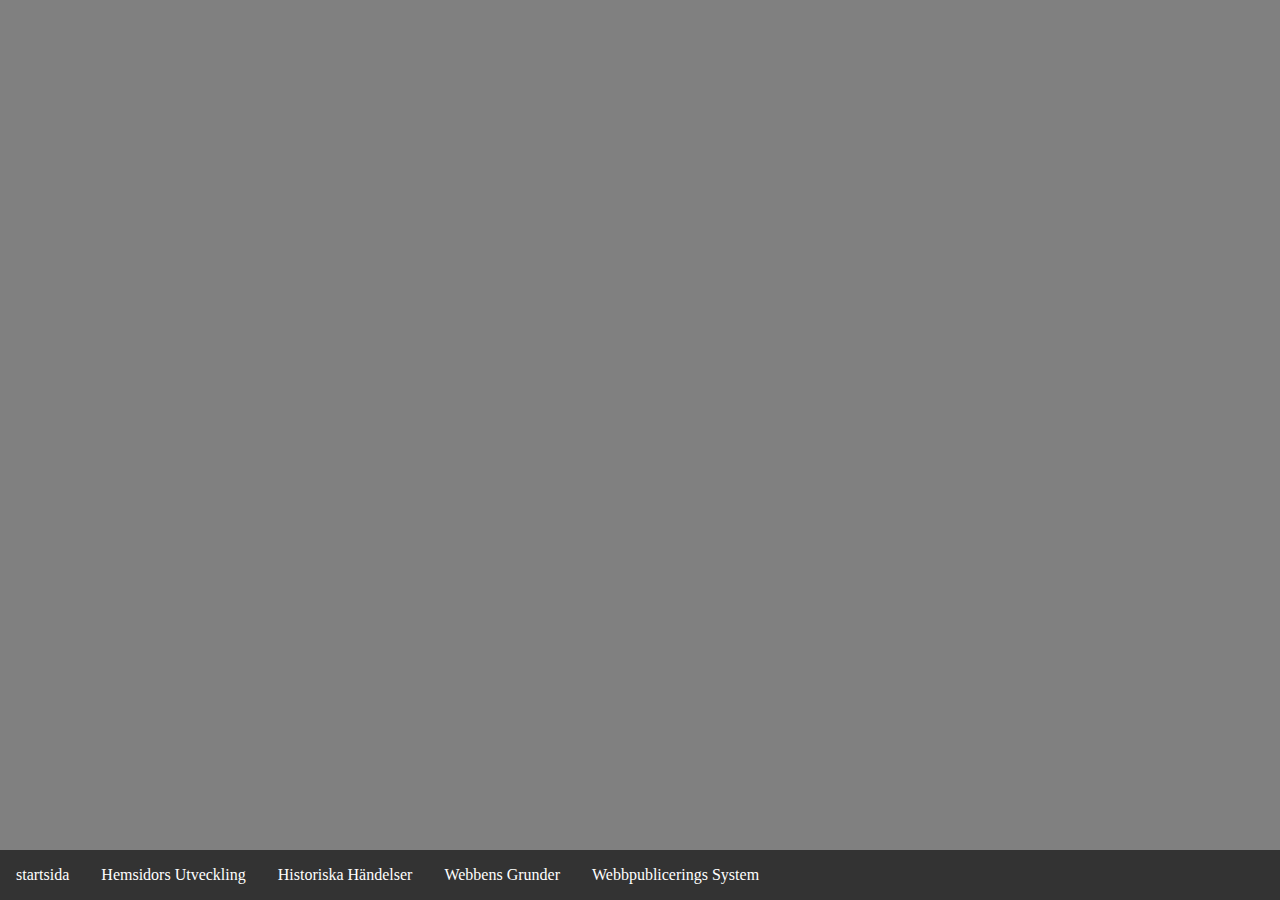
==== view/Hemsidors_Utveckling.html @ 05825dac "Done Historiska Händelser" ====
<!DOCTYPE html>
<html lang="en">
  <head>
    <title>Projekt: Webbhistoria</title>
    <meta charset="utf-8">
    <meta http-equiv="X-UA-Compatible" content="IE=edge">
    <meta name="viewport" content="width=device-width, initial-scale=1">
    
    <link rel="stylesheet" href="/style.css">

  </head>  
  <body>
    <ui class="nav_bar--horizontal">
        <li>
          <a href="/index.html">startsida</a>
          </li>
          <li>
            <a href="/view/Hemsidors_Utveckling.html">Hemsidors Utveckling</a>
            </li>
            <li>
              <a href="/view/Historiska_Händelser.html">Historiska Händelser</a>
              </li>
              <li>
                <a href="/view/Webbens_Grunder.html">Webbens Grunder</a>
                </li>
                <li>
                  <a href="/view/Webbpublicerings_System.html">Webbpublicerings System</a>
                  </li>
        </ui>
  </body>
  <script src="js/script.js"></script>
</html>
---- style.css ----
ul {
  list-style-type: none;
  margin: 0;
  padding: 0;
  width: 25%;
  background-color: #f121f9;
  height: 100;
  position: fixed;
  overflow: auto;
}
.nav_bar--horizontal {
  list-style-type: none;
  margin: 0;
  padding: 0;
  overflow: hidden;
  background-color: #333;
  position: fixed;
  bottom: 0;
  left: 0;
  width: 100%;
}

.nav_bar--horizontal a {
  display: block;
  color: white;
  text-align: center;
  padding: 16px 16px;
  text-decoration: none;
}

.nav_bar--horizontal li {
  float: left;
}
body {
  background-color: grey;
}

.container {
  background-color: whitesmoke;
  margin-left: 256px;
  margin-right: 256px;
  bottom: 0;
  height: 96vh;
}
.HelaSidan {
  display: grid;
  grid-template-columns: 70% 30%;
}
.HelaSidan img {
  width: 100%;
}
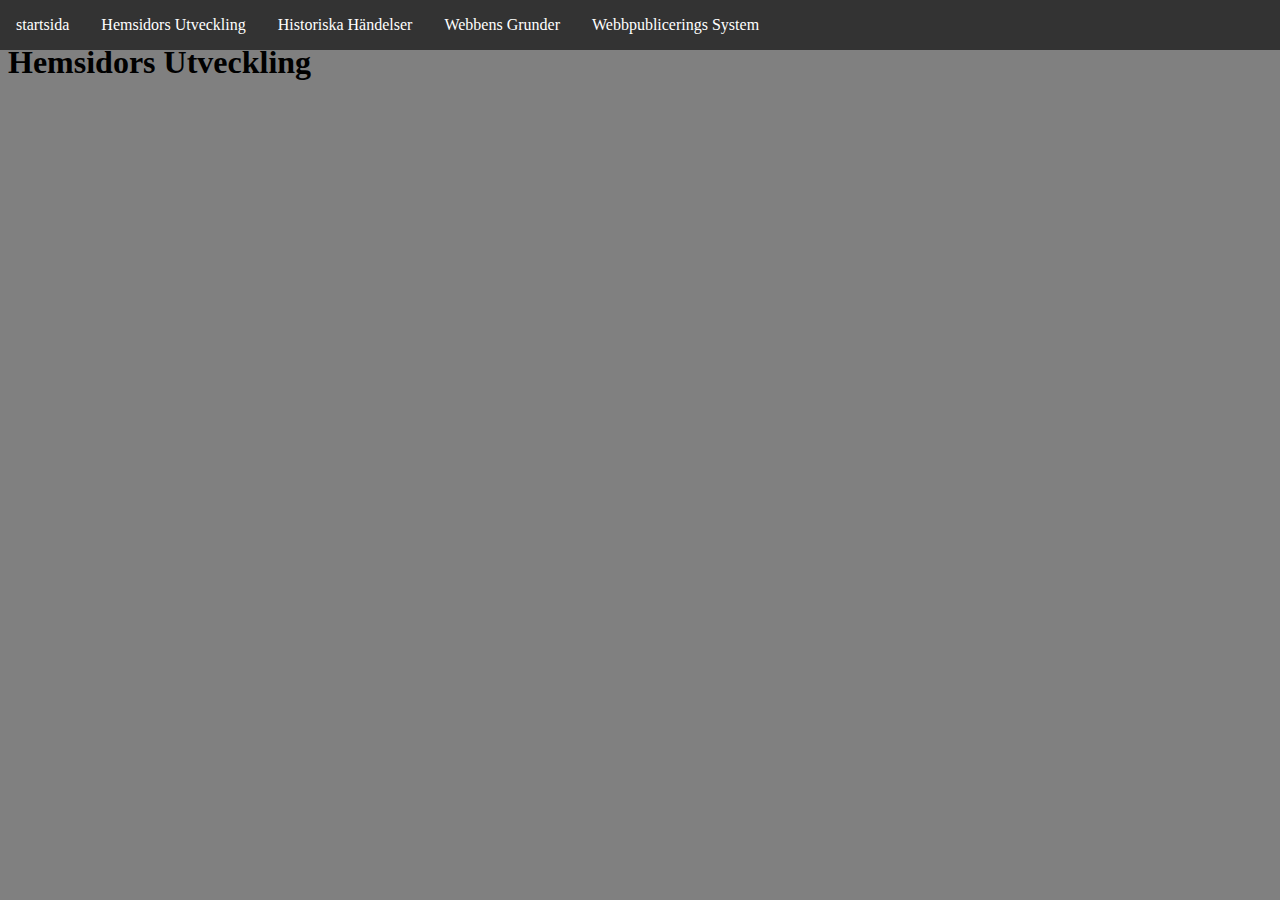
==== commit 36527108: "Allt utom hemsidors utveckling kvar" ====
--- a/view/Hemsidors_Utveckling.html
+++ b/view/Hemsidors_Utveckling.html
@@ -2,31 +2,31 @@
 <html lang="en">
   <head>
     <title>Projekt: Webbhistoria</title>
-    <meta charset="utf-8">
-    <meta http-equiv="X-UA-Compatible" content="IE=edge">
-    <meta name="viewport" content="width=device-width, initial-scale=1">
-    
-    <link rel="stylesheet" href="/style.css">
+    <meta charset="utf-8" />
+    <meta http-equiv="X-UA-Compatible" content="IE=edge" />
+    <meta name="viewport" content="width=device-width, initial-scale=1" />
 
-  </head>  
+    <link rel="stylesheet" href="/style.css" />
+  </head>
   <body>
     <ui class="nav_bar--horizontal">
-        <li>
-          <a href="/index.html">startsida</a>
-          </li>
-          <li>
-            <a href="/view/Hemsidors_Utveckling.html">Hemsidors Utveckling</a>
-            </li>
-            <li>
-              <a href="/view/Historiska_Händelser.html">Historiska Händelser</a>
-              </li>
-              <li>
-                <a href="/view/Webbens_Grunder.html">Webbens Grunder</a>
-                </li>
-                <li>
-                  <a href="/view/Webbpublicerings_System.html">Webbpublicerings System</a>
-                  </li>
-        </ui>
+      <li>
+        <a href="/index.html">startsida</a>
+      </li>
+      <li>
+        <a href="/view/Hemsidors_Utveckling.html">Hemsidors Utveckling</a>
+      </li>
+      <li>
+        <a href="/view/Historiska_Händelser.html">Historiska Händelser</a>
+      </li>
+      <li>
+        <a href="/view/Webbens_Grunder.html">Webbens Grunder</a>
+      </li>
+      <li>
+        <a href="/view/Webbpublicerings_System.html">Webbpublicerings System</a>
+      </li>
+    </ui>
+    <h1 class="TopSpacer">Hemsidors Utveckling</h1>
   </body>
   <script src="js/script.js"></script>
-</html>+</html>
--- a/style.css
+++ b/style.css
@@ -15,7 +15,7 @@
   overflow: hidden;
   background-color: #333;
   position: fixed;
-  bottom: 0;
+  top: 0;
   left: 0;
   width: 100%;
 }
@@ -49,3 +49,10 @@
 .HelaSidan img {
   width: 100%;
 }
+.wikicopia {
+  display: grid;
+  grid-template-columns: 50% 50%;
+}
+.TopSpacer {
+  margin-top: 3.5%;
+}
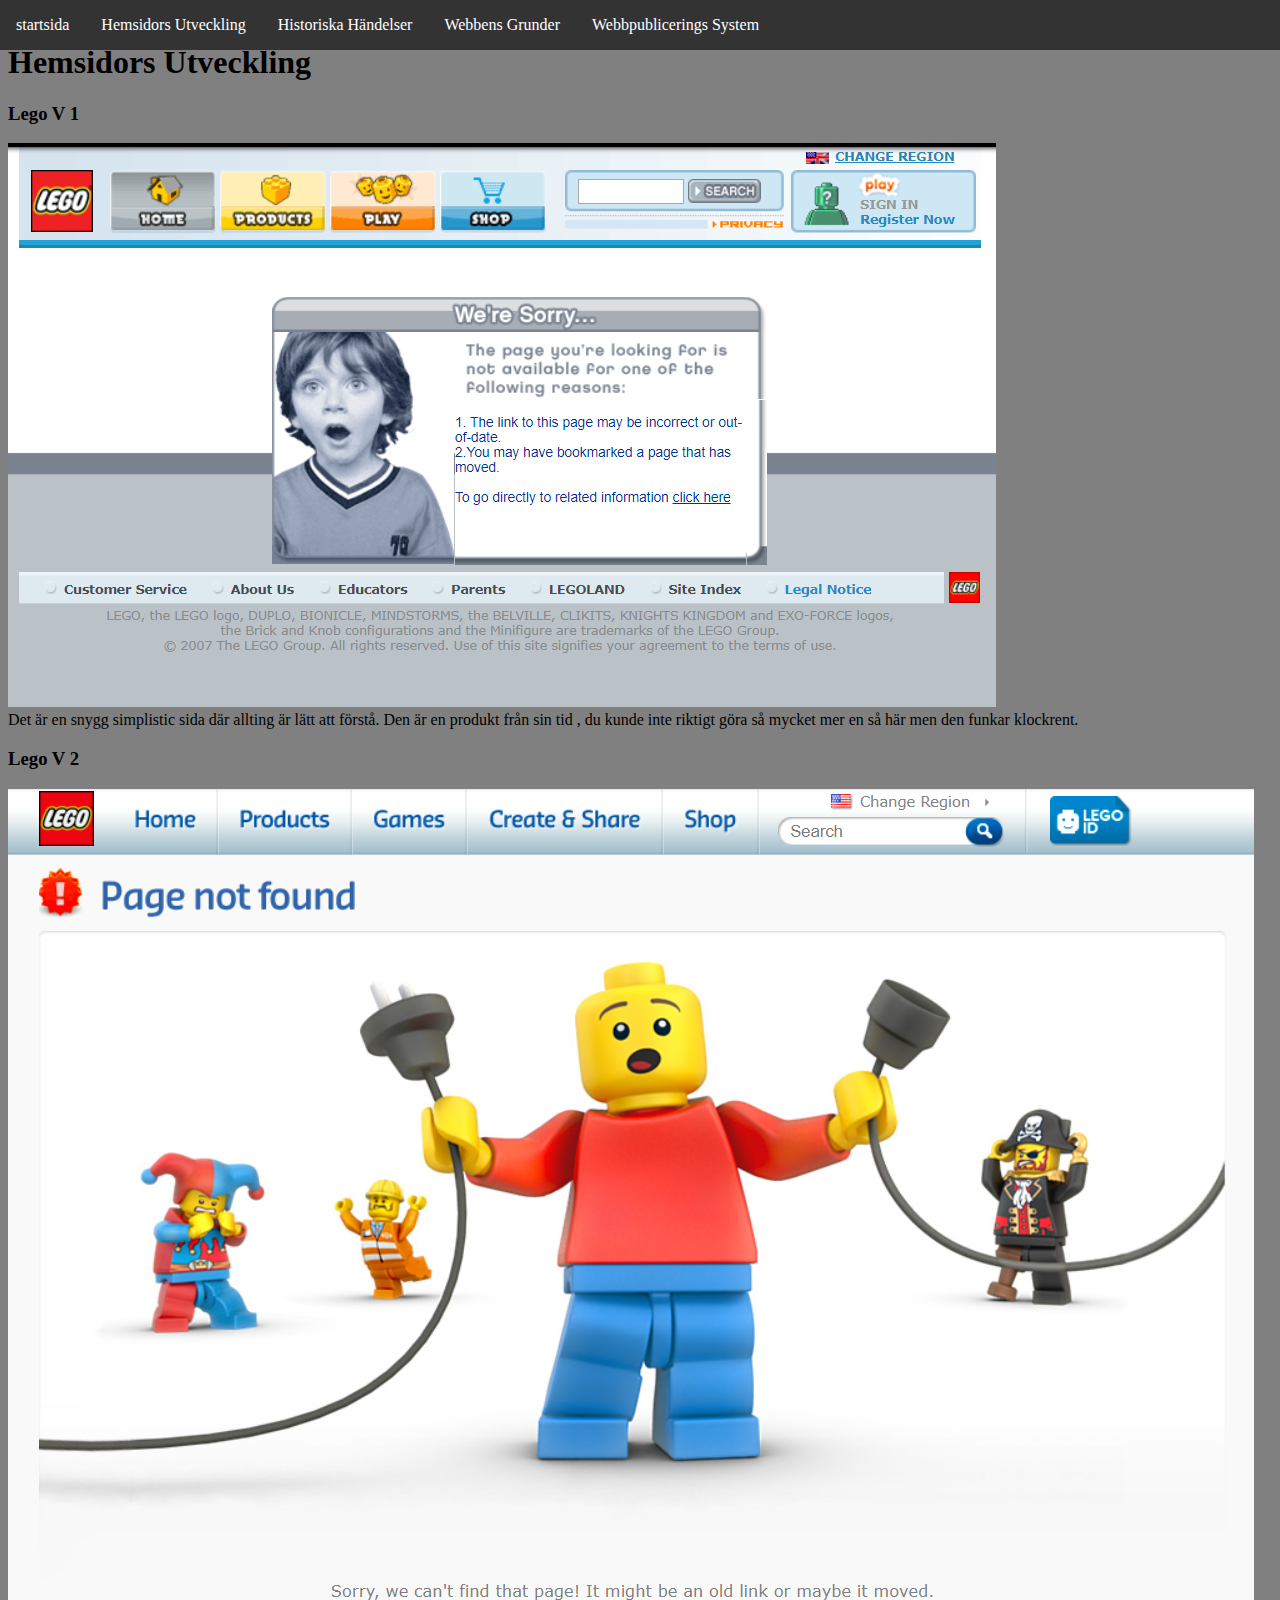
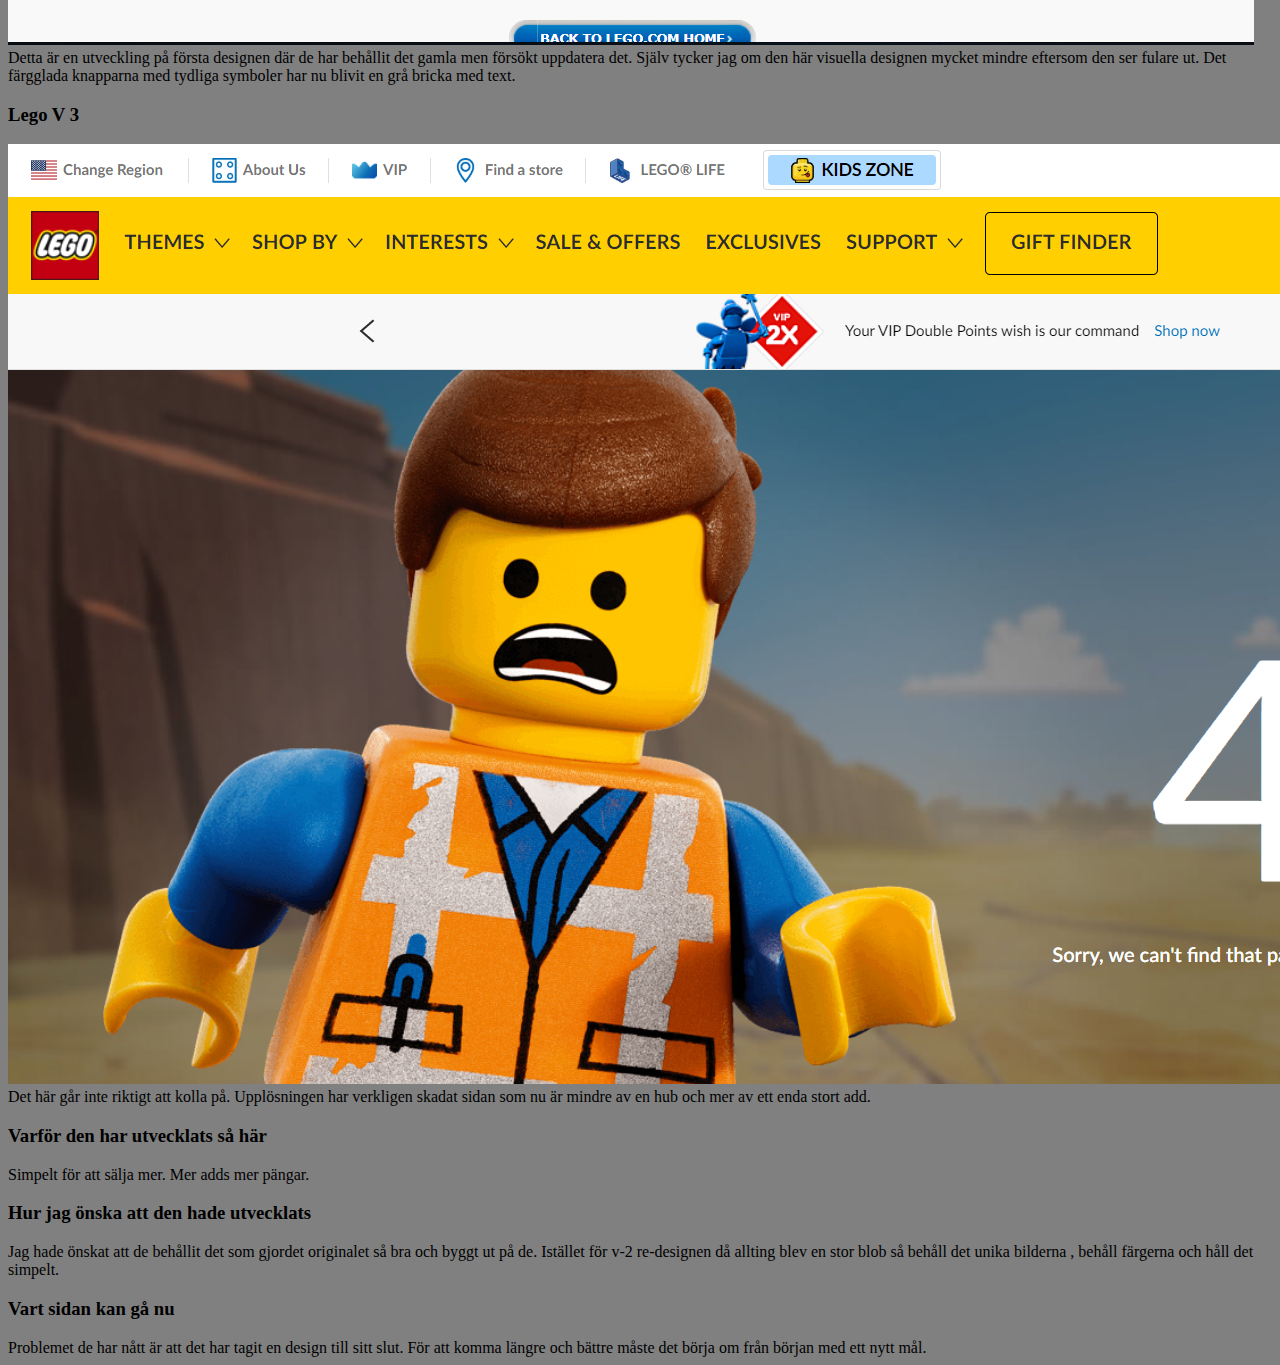
==== commit 31878200: "Hemsidors utveckling klar" ====
--- a/view/Hemsidors_Utveckling.html
+++ b/view/Hemsidors_Utveckling.html
@@ -27,6 +27,59 @@
       </li>
     </ui>
     <h1 class="TopSpacer">Hemsidors Utveckling</h1>
+    <h3>Lego V 1</h3>
+    <div>
+      <img src="/Lego-v-1.png" />
+    </div>
+    <div>
+      Det är en snygg simplistic sida där allting är lätt att förstå. Den är en
+      produkt från sin tid , du kunde inte riktigt göra så mycket mer en så här
+      men den funkar klockrent.
+    </div>
+    <h3>
+      Lego V 2
+    </h3>
+    <div>
+      <img src="/Lego-v-2.png" />
+    </div>
+    <div>
+      Detta är en utveckling på första designen där de har behållit det gamla
+      men försökt uppdatera det. Själv tycker jag om den här visuella designen
+      mycket mindre eftersom den ser fulare ut. Det färgglada knapparna med
+      tydliga symboler har nu blivit en grå bricka med text.
+    </div>
+    <h3>
+      Lego V 3
+    </h3>
+    <div>
+      <img src="/Lego-v-3.png" />
+    </div>
+    <div>
+      Det här går inte riktigt att kolla på. Upplösningen har verkligen skadat
+      sidan som nu är mindre av en hub och mer av ett enda stort add.
+    </div>
+    <h3>
+      Varför den har utvecklats så här
+    </h3>
+    <div>
+      Simpelt för att sälja mer. Mer adds mer pängar.
+    </div>
+    <h3>
+      Hur jag önska att den hade utvecklats
+    </h3>
+    <div>
+      Jag hade önskat att de behållit det som gjordet originalet så bra och
+      byggt ut på de. Istället för v-2 re-designen då allting blev en stor blob
+      så behåll det unika bilderna , behåll färgerna och håll det simpelt.
+    </div>
+    <h3>
+      Vart sidan kan gå nu
+    </h3>
+    <div>
+      Problemet de har nått är att det har tagit en design till sitt slut. För
+      att komma längre och bättre måste det börja om från början med ett nytt
+      mål.
+    </div>
   </body>
   <script src="js/script.js"></script>
 </html>
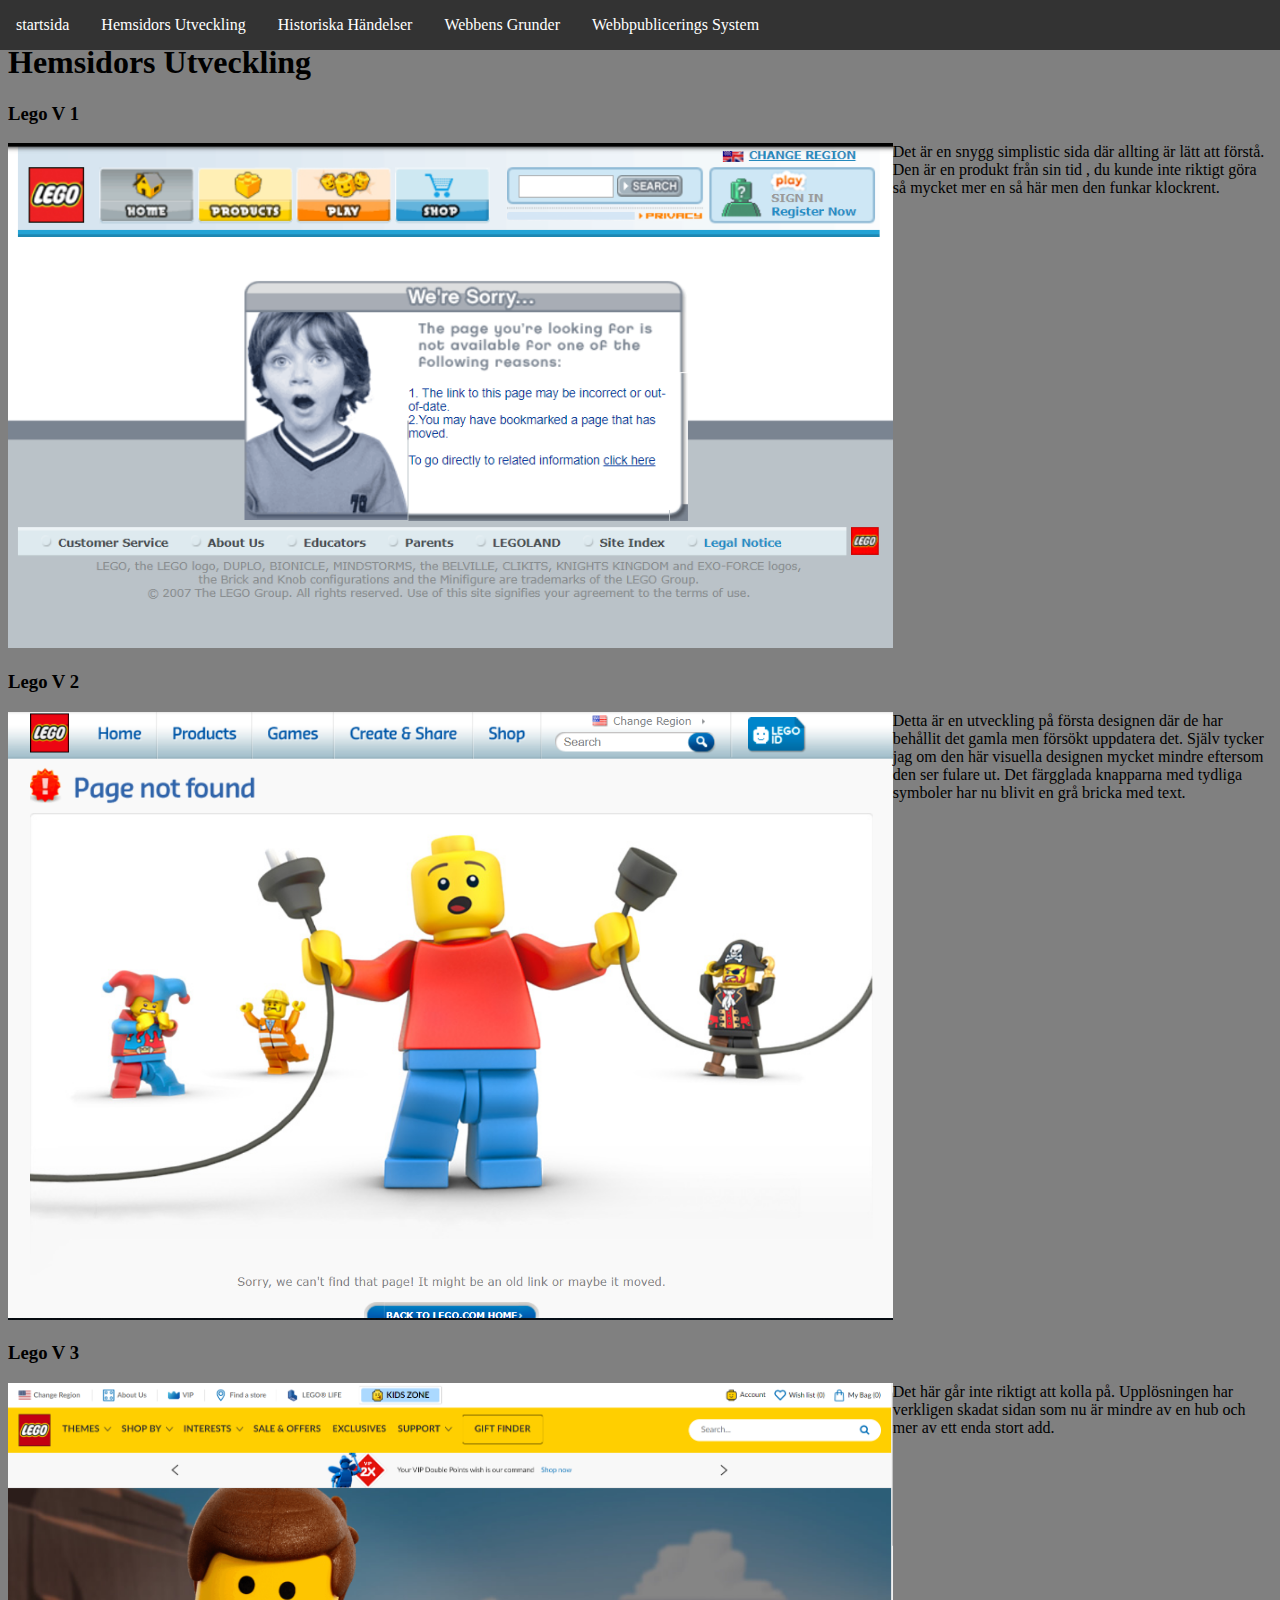
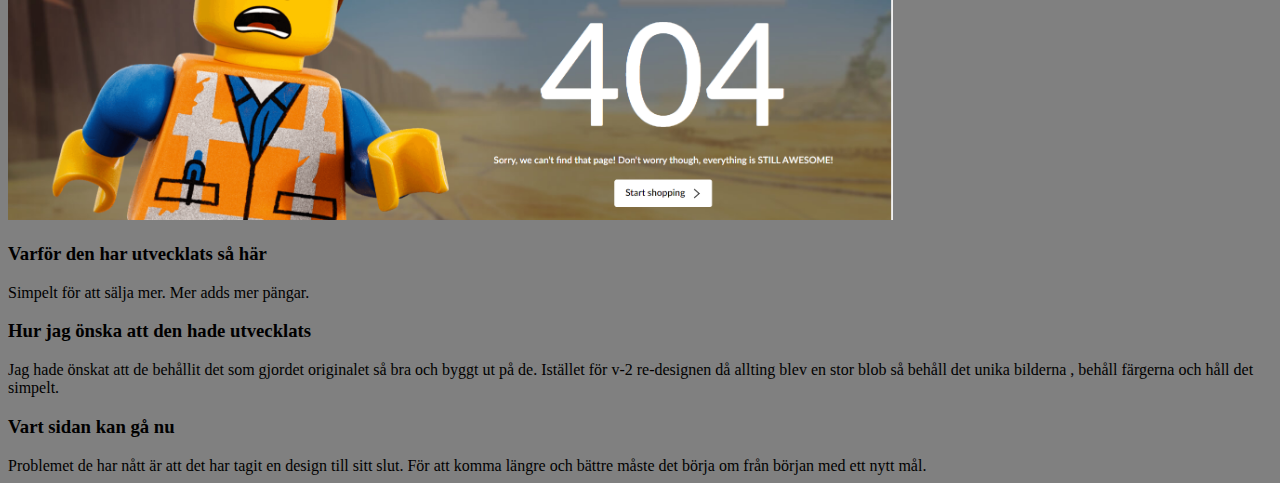
==== commit 1ec07c3b: "hem up2" ====
--- a/view/Hemsidors_Utveckling.html
+++ b/view/Hemsidors_Utveckling.html
@@ -28,35 +28,41 @@
     </ui>
     <h1 class="TopSpacer">Hemsidors Utveckling</h1>
     <h3>Lego V 1</h3>
-    <div>
-      <img src="/Lego-v-1.png" />
-    </div>
-    <div>
-      Det är en snygg simplistic sida där allting är lätt att förstå. Den är en
-      produkt från sin tid , du kunde inte riktigt göra så mycket mer en så här
-      men den funkar klockrent.
+    <div class="HelaSidan">
+      <div>
+        <img src="/Lego-v-1.png" />
+      </div>
+      <div>
+        Det är en snygg simplistic sida där allting är lätt att förstå. Den är
+        en produkt från sin tid , du kunde inte riktigt göra så mycket mer en så
+        här men den funkar klockrent.
+      </div>
     </div>
     <h3>
       Lego V 2
     </h3>
-    <div>
-      <img src="/Lego-v-2.png" />
-    </div>
-    <div>
-      Detta är en utveckling på första designen där de har behållit det gamla
-      men försökt uppdatera det. Själv tycker jag om den här visuella designen
-      mycket mindre eftersom den ser fulare ut. Det färgglada knapparna med
-      tydliga symboler har nu blivit en grå bricka med text.
+    <div class="HelaSidan">
+      <div>
+        <img src="/Lego-v-2.png" />
+      </div>
+      <div>
+        Detta är en utveckling på första designen där de har behållit det gamla
+        men försökt uppdatera det. Själv tycker jag om den här visuella designen
+        mycket mindre eftersom den ser fulare ut. Det färgglada knapparna med
+        tydliga symboler har nu blivit en grå bricka med text.
+      </div>
     </div>
     <h3>
       Lego V 3
     </h3>
-    <div>
-      <img src="/Lego-v-3.png" />
-    </div>
-    <div>
-      Det här går inte riktigt att kolla på. Upplösningen har verkligen skadat
-      sidan som nu är mindre av en hub och mer av ett enda stort add.
+    <div class="HelaSidan">
+      <div>
+        <img src="/Lego-v-3.png" />
+      </div>
+      <div>
+        Det här går inte riktigt att kolla på. Upplösningen har verkligen skadat
+        sidan som nu är mindre av en hub och mer av ett enda stort add.
+      </div>
     </div>
     <h3>
       Varför den har utvecklats så här
